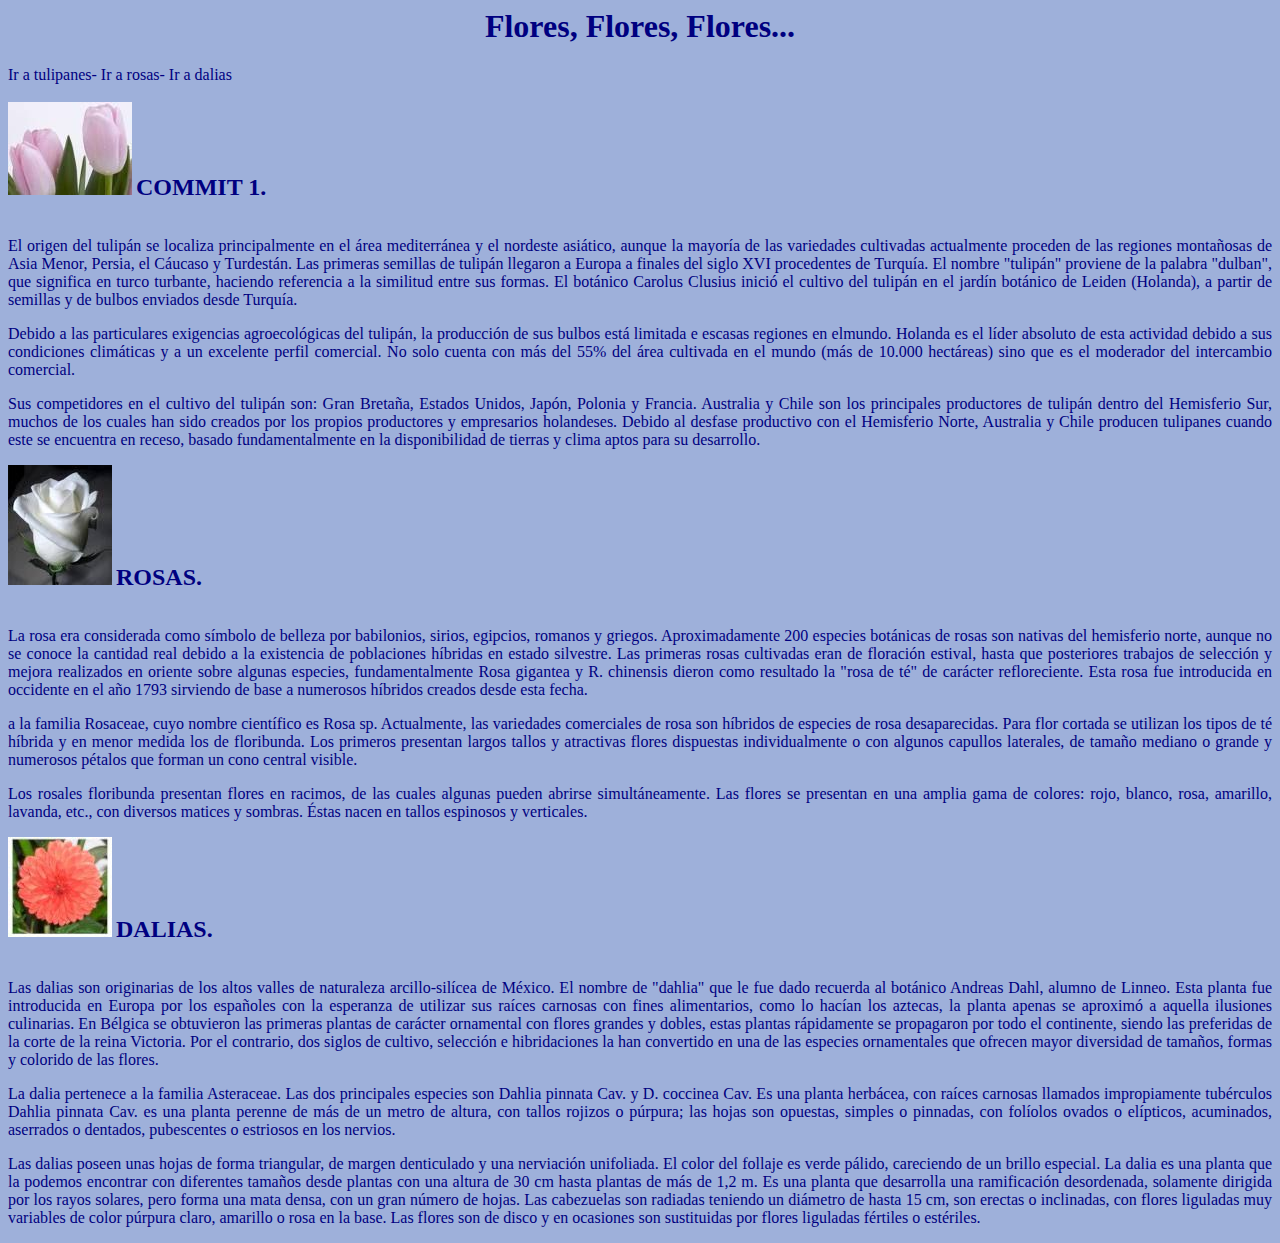
==== cambiosobreflores.html @ 412edaf8 "Commit 1" ====
<html>
    
	<head>
	    
		<title>
             
		</title>
		<link rel="stylesheet" href= "css/newstyle.css" >
	</head>
    
	<body>
	<h1 class=tituloprincipal> Flores, Flores, Flores...</h1>
	 <a class=titulos href="#"> Ir a tulipanes-</a>
	 <a class=titulos href="#"> 	Ir a rosas-<a/>
	 <a class=titulos href="#"> Ir a dalias </a>
	 <br></br>

	<div>
	  <img src= "assets/imagenes/tulipan.jpg" alt=" tulipan ">
	  <h2 class=titulos>COMMIT 1.</h2>
	</div>
	 <p class="narracion">El origen del tulipán se localiza principalmente en el área mediterránea y el nordeste asiático, aunque la mayoría de las variedades cultivadas actualmente proceden de las regiones montañosas de Asia Menor, Persia, el Cáucaso y Turdestán. Las primeras semillas de tulipán llegaron a Europa a finales del siglo XVI procedentes de Turquía.
     El nombre "tulipán" proviene de la palabra "dulban", que significa en turco turbante, haciendo referencia a la similitud entre sus formas. El botánico Carolus Clusius inició el cultivo del tulipán en el jardín botánico de Leiden (Holanda), a partir de semillas y de bulbos enviados desde Turquía. </p>


     <p class="narracion">Debido a las particulares exigencias agroecológicas del tulipán, la producción de sus bulbos está limitada e escasas regiones en elmundo. Holanda es el líder absoluto de esta actividad debido a sus condiciones climáticas y a un excelente perfil comercial. No solo cuenta con más del 55% del área cultivada en el mundo (más de 10.000 hectáreas) sino que es el moderador del intercambio comercial. </p>

      <p class="narracion">Sus competidores en el cultivo del tulipán son: Gran Bretaña, Estados Unidos, Japón, Polonia y Francia. 
    Australia y Chile son los principales productores de tulipán dentro del Hemisferio Sur, muchos de los cuales han sido creados por los propios productores y empresarios holandeses. Debido al desfase productivo con el Hemisferio Norte, Australia y Chile producen tulipanes cuando este se encuentra en receso, basado fundamentalmente en la disponibilidad de tierras y clima aptos para su desarrollo.</p>
    
     <div>
	 <img src="assets/imagenes/rosa.jpg" alt="rosa">
     <h2 class=titulos> ROSAS.</h2>
	</div>
	 <p class="narracion">La rosa era considerada como símbolo de belleza por babilonios, sirios, egipcios, 
       romanos y griegos. Aproximadamente 200 especies botánicas de rosas son nativas 
       del hemisferio norte, aunque no se conoce la cantidad real debido a la existencia 
       de poblaciones híbridas en estado silvestre. Las primeras rosas cultivadas eran de 
       floración estival, hasta que posteriores trabajos de selección y mejora realizados 
       en oriente sobre algunas especies, fundamentalmente Rosa gigantea y R. chinensis 
       dieron como resultado la "rosa de té" de carácter refloreciente. Esta rosa fue 
       introducida en occidente en el año 1793 sirviendo de base a numerosos híbridos 
       creados desde esta fecha.</p>

      <p class="narracion"> a la familia Rosaceae, cuyo nombre científico es Rosa sp. Actualmente, 
       las variedades comerciales de rosa son híbridos de especies de rosa desaparecidas. 
       Para flor cortada se utilizan los tipos de té híbrida y en menor medida los de 
       floribunda. Los primeros presentan largos tallos y atractivas flores dispuestas 
       individualmente o con algunos capullos laterales, de tamaño mediano o grande y 
       numerosos pétalos que forman un cono central visible.</p> 

 <p class="narracion">Los rosales floribunda presentan flores en racimos, de las cuales algunas pueden 
abrirse simultáneamente. Las flores se presentan en una amplia gama de colores: 
rojo, blanco, rosa, amarillo, lavanda, etc., con diversos matices y sombras. 
Éstas nacen en tallos espinosos y verticales.</p>
    <div>
	    <img src="assets/imagenes/dalia.jpg" alt="dalias">
        <h2 class=titulos> DALIAS.</h2>
		</div>
		 <p class="narracion">Las dalias son originarias de los altos valles de naturaleza arcillo-silícea de México. El nombre de "dahlia" que le fue dado recuerda al botánico Andreas Dahl, alumno de Linneo. Esta planta fue introducida en Europa por los españoles con la esperanza de utilizar sus raíces carnosas con fines alimentarios, como lo hacían los aztecas, la planta apenas se aproximó a aquella ilusiones culinarias. 
En Bélgica se obtuvieron las primeras plantas de carácter ornamental con flores grandes y dobles, estas plantas rápidamente se propagaron por todo el continente, siendo las preferidas de la corte de la reina Victoria.
Por el contrario, dos siglos de cultivo, selección e hibridaciones la han convertido en una de las especies ornamentales que ofrecen mayor diversidad de tamaños, formas y colorido de las flores.</p>

 <p class="narracion">La dalia pertenece a la familia Asteraceae. Las dos principales especies son Dahlia pinnata Cav. y D. coccinea Cav. Es una planta herbácea, con raíces carnosas llamados impropiamente tubérculos
Dahlia pinnata Cav. es una planta perenne de más de un metro de altura, con tallos rojizos o púrpura; las hojas son opuestas, simples o pinnadas, con folíolos ovados o elípticos, acuminados, aserrados o dentados, pubescentes o estriosos en los nervios. </p>

 <p class="narracion">Las dalias poseen unas hojas de forma triangular, de margen denticulado y una nerviación unifoliada. El color del follaje es verde pálido, careciendo de un brillo especial. La dalia es una planta que la podemos encontrar con diferentes tamaños desde plantas con una altura de 30 cm hasta plantas de más de 1,2 m. Es una planta que desarrolla una ramificación desordenada, solamente dirigida por los rayos solares, pero forma una mata densa, con un gran número de hojas.
Las cabezuelas son radiadas teniendo un diámetro de hasta 15 cm, son erectas o inclinadas, con flores liguladas muy variables de color púrpura claro, amarillo o rosa en la base. Las flores son de disco y en ocasiones son sustituidas por flores liguladas fértiles o estériles. </p>
       
	
	  
	</body>
</html>
---- css/newstyle.css ----
.titulos{
	display: inline-block;
	color:#000080;
    font-family; Arial;
	text-decoration: none;
    
}
.tituloprincipal{
		color:#000080;
		text-align: center;
	    font-family; Arial;
}
body{
	 background-color: #9EB0DA;
	 font-family; Arial;
	 text-align: justify;
	 
}

.narracion{
	color:#000080;
    font-family; Arial;
}
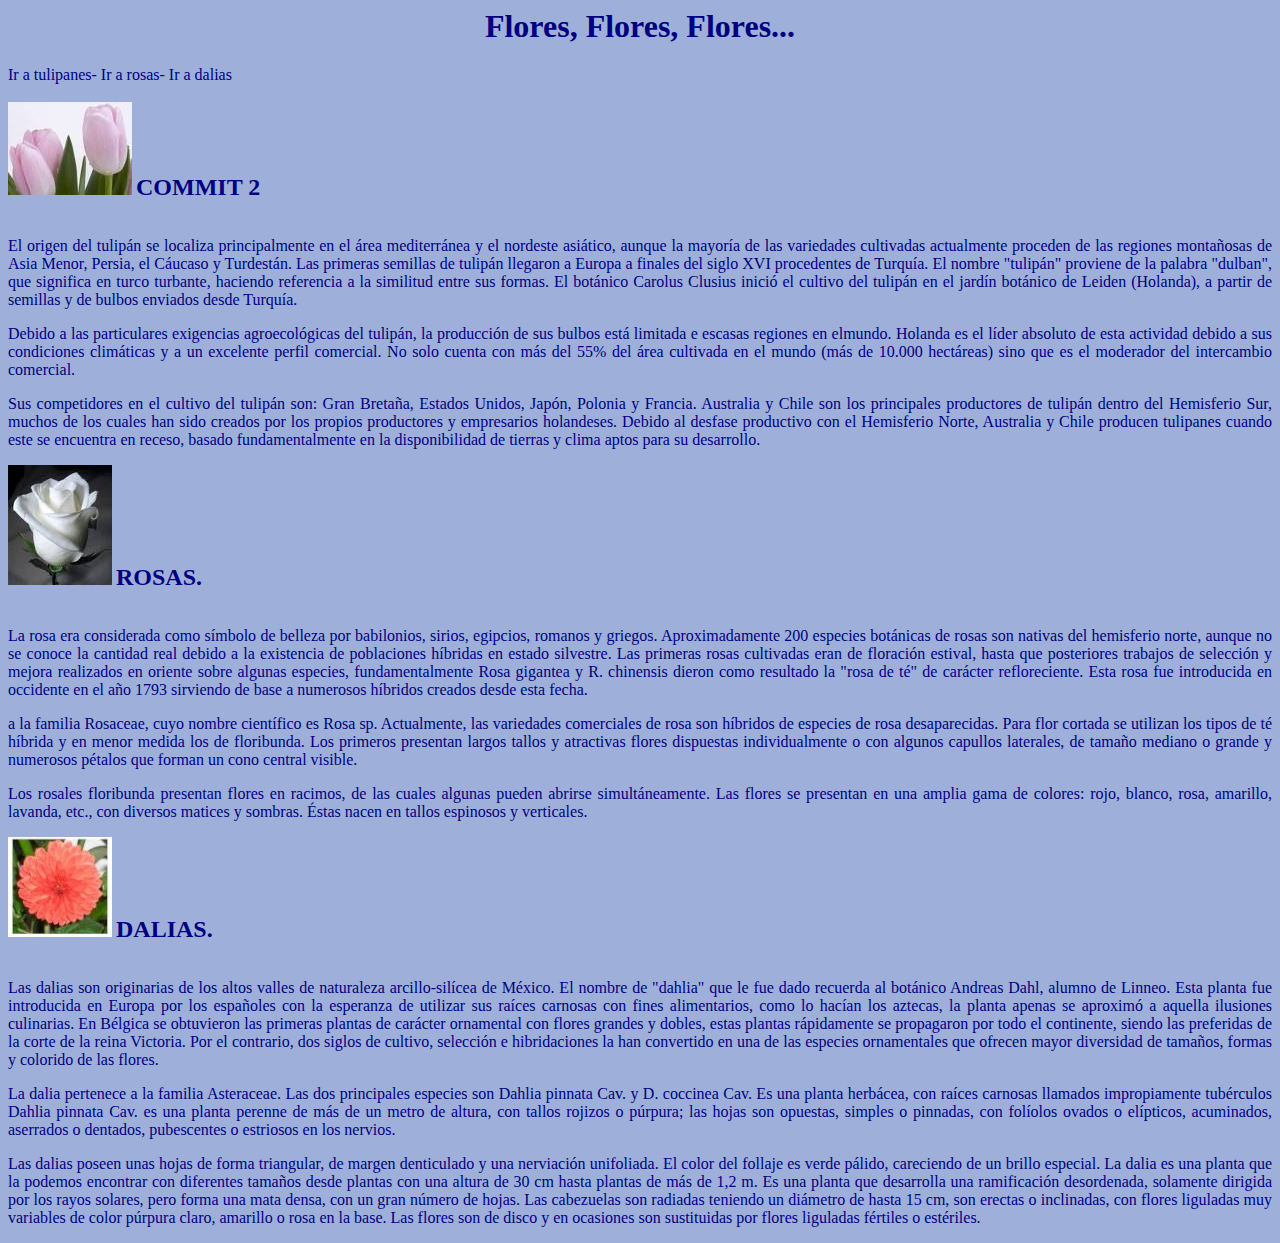
==== commit bae9c404: "commit 2" ====
--- a/cambiosobreflores.html
+++ b/cambiosobreflores.html
@@ -18,7 +18,7 @@
 
 	<div>
 	  <img src= "assets/imagenes/tulipan.jpg" alt=" tulipan ">
-	  <h2 class=titulos>COMMIT 1.</h2>
+	  <h2 class=titulos>COMMIT 2</h2>
 	</div>
 	 <p class="narracion">El origen del tulipán se localiza principalmente en el área mediterránea y el nordeste asiático, aunque la mayoría de las variedades cultivadas actualmente proceden de las regiones montañosas de Asia Menor, Persia, el Cáucaso y Turdestán. Las primeras semillas de tulipán llegaron a Europa a finales del siglo XVI procedentes de Turquía.
      El nombre "tulipán" proviene de la palabra "dulban", que significa en turco turbante, haciendo referencia a la similitud entre sus formas. El botánico Carolus Clusius inició el cultivo del tulipán en el jardín botánico de Leiden (Holanda), a partir de semillas y de bulbos enviados desde Turquía. </p>
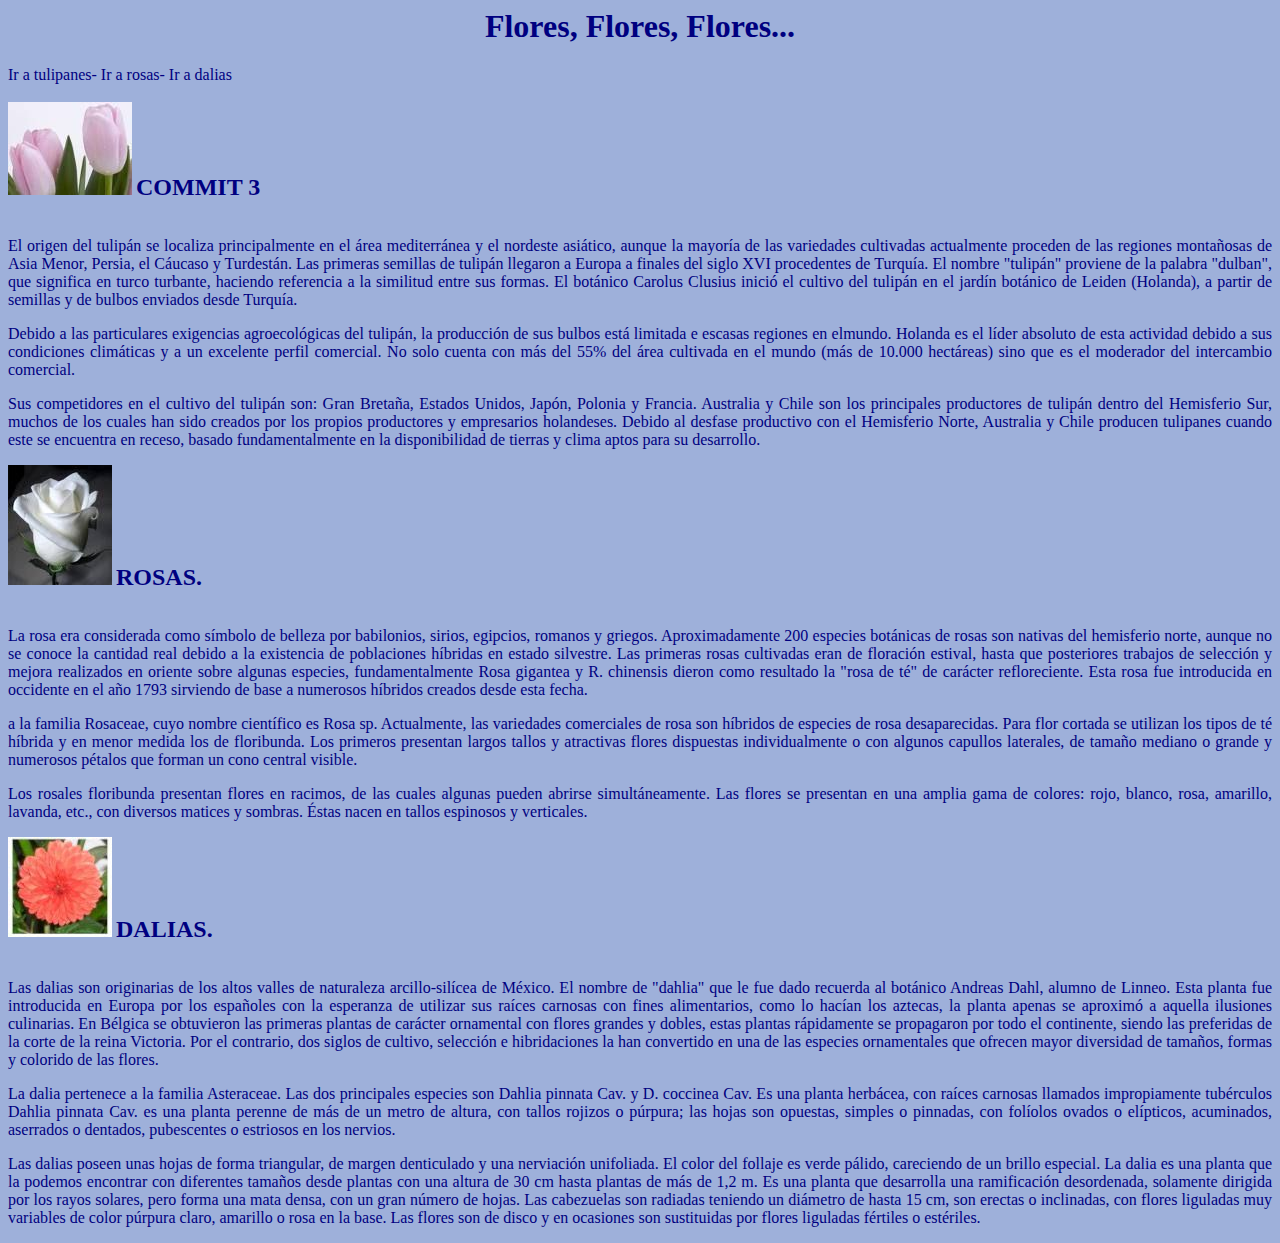
==== commit 78e41aa6: "commit 3" ====
--- a/cambiosobreflores.html
+++ b/cambiosobreflores.html
@@ -18,7 +18,7 @@
 
 	<div>
 	  <img src= "assets/imagenes/tulipan.jpg" alt=" tulipan ">
-	  <h2 class=titulos>COMMIT 2</h2>
+	  <h2 class=titulos>COMMIT 3</h2>
 	</div>
 	 <p class="narracion">El origen del tulipán se localiza principalmente en el área mediterránea y el nordeste asiático, aunque la mayoría de las variedades cultivadas actualmente proceden de las regiones montañosas de Asia Menor, Persia, el Cáucaso y Turdestán. Las primeras semillas de tulipán llegaron a Europa a finales del siglo XVI procedentes de Turquía.
      El nombre "tulipán" proviene de la palabra "dulban", que significa en turco turbante, haciendo referencia a la similitud entre sus formas. El botánico Carolus Clusius inició el cultivo del tulipán en el jardín botánico de Leiden (Holanda), a partir de semillas y de bulbos enviados desde Turquía. </p>
